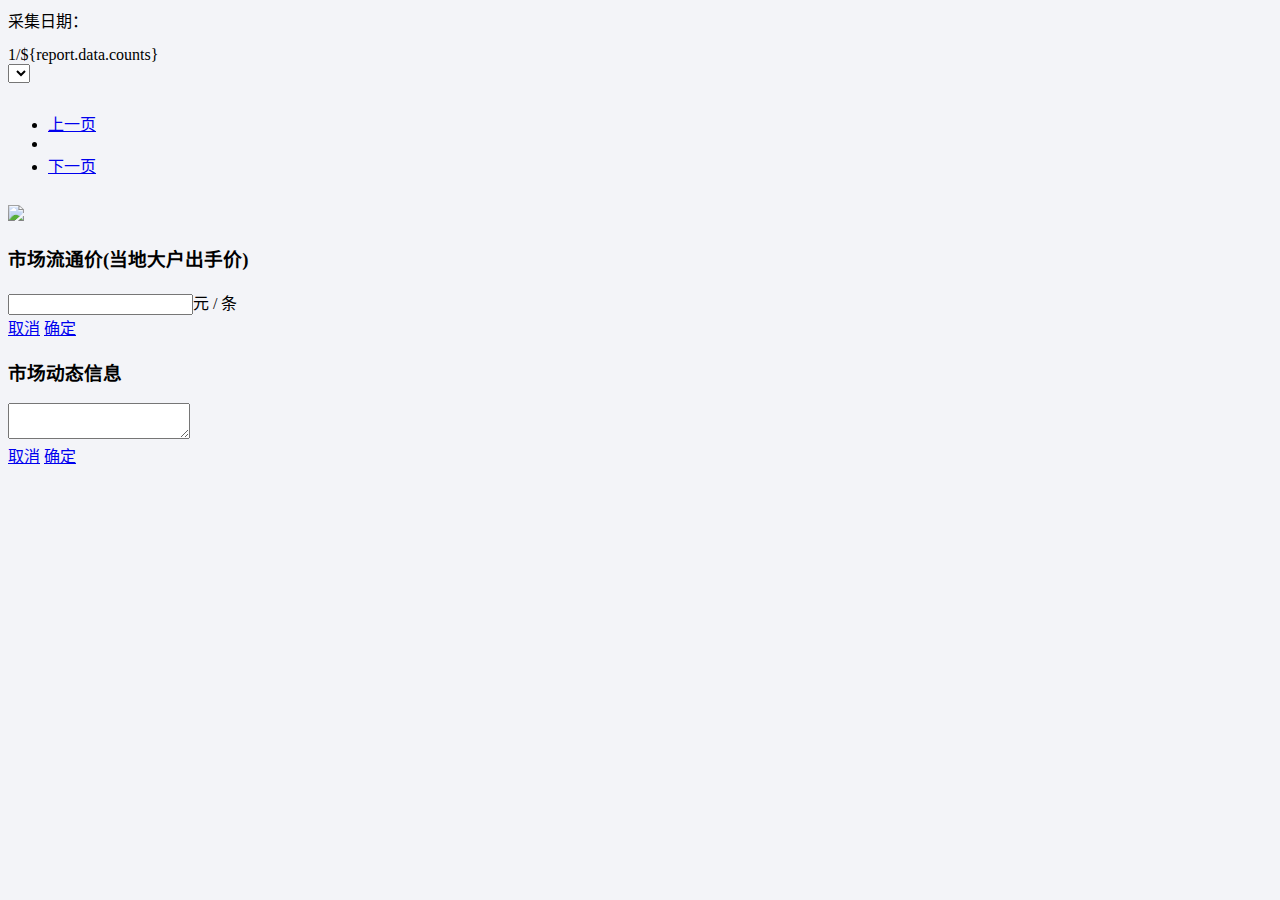
==== src/main/resources/templates/wechat/ggreport.html @ 3ced94f1 "new file" ====
<!DOCTYPE html>
<html xmlns:th="http://www.thymeleaf.org" lang="zh-CN">
    <head>
        <base href="${pageContext.request.contextPath}/">

        <title>价格上报</title>
        <meta charset="UTF-8">

        <meta name="renderer" content="webkit">
        <meta name="viewport" content="width=device-width,initial-scale=1.0,maximum-scale=1.0,user-scalable=0"/>
        <meta name="apple-mobile-web-app-capable" content="yes"/>
        <meta name="apple-touch-fullscreen" content="yes"/>
        <meta name="apple-mobile-web-app-status-bar-style" content="black">

        <link rel="stylesheet" th:href="@{/static/css/skins.css}" href="../static/css/skins.css">
        <link rel="stylesheet" th:href="@{/static/css/wechat/style.min.css}" href="../static/css/wechat/style.min.css">
        <link rel="stylesheet" th:href="@{/static/css/font-awesome.min.css}" href="../static/css/font-awesome.min.css">



        <style>
            .page-box {
                bottom: 0;
                background: #f3f4f8;
                padding: 0.75rem 0
            }

            .text-choice h3 {
                font-size: 0.65rem;
                color: #333
            }

            .text-choice h3 span {
                font-size: 0.6rem;
                color: #666
            }

            .time-head .choice {
                font-size: 0.9em
            }

            .ui-dialog-content {
                border-bottom: 0.01rem solid #52aaee;
            }

            .preview-box .page-box {
                position: fixed !important;

            }

            .markets .m-input {
                height: 1.125rem;
                width: 6.25rem;
                display: inline-block;
                border-bottom: 1px solid #666;
                font-size: 0.65rem;
                text-align: center;
            }

            .ui-dialog-footer button.ui-dialog-autofocus {
                font-size: 46px;
                margin-right: 5.5rem;
            }
        </style>
    </head>

    <body style="background: #f3f4f8;" class="price-section">
    <section>
        <div id="setday" class="time-head">
            <label for="day" style="float: none;">采集日期：</label>
            <p class="choice">
                <i class="fa fa-calendar"></i>
                <span id="day" data=""></span>
            </p>
        </div>

        <div id="jgsb">

        </div>

        <!---悬浮--->
        <div class="suspension">
            <div class="s-logo">
                <span class="newsBtn" id="total">1/${report.data.counts}</span>
            </div>
            <select class="s-select" id="s-select">
<!--                <c:forEach items="${report.data.cigarette}" var="item"-->
<!--                           varStatus="status">-->
<!--                    <option value="${status.index+1}">${status.index+1}-${item.cigaretteName}</option>-->
<!--                </c:forEach>-->
            </select>
        </div>
        <div class="page-box">
            <ul style="width: 12.5rem;">
                <li><a href="javascript:;" class="prev" id="pageup">上一页</a></li>
                <li class="pages" style="width: 4.75rem;"></li>
                <li><a href="javascript:;" class="next" id="pagedown">下一页</a></li>
            </ul>
        </div>
    </section>

    <!-- 预览 -->
    <section class="preview-box" style="display:none" id="yl_info">
        <div class="gray"></div>
        <div class="preview-con">
            <h3>预览</h3>
            <div class="preview-table">
                <table>
                    <tbody id="select">
                    </tbody>
                </table>
            </div>
            <div class="page-box">
                <ul>
                    <li><a href="javascript:;" class="qd">确定</a></li>
                    <li class="pages"></li>
                    <li><a href="javascript:;" class="qx"
                           style="background: #eee; color: #999;">取消</a>
                    </li>
                </ul>
            </div>
        </div>
    </section>

    <section class="frame-box" style="display: none" id="sbcjjy_tck">
        <div style="display: none" id="scjy_tck">
            <div class="gray"></div>
            <div class="frame-con">
                <div class="write">
                    <i class="fa fa-pencil"></i>
                </div>
                <div class="frame-close">
                    <a href="javascript:;" class="gb">关闭</a>
                </div>
                <div class="frame-form">
                    <h3>市场总体情况：(*选填项)</h3>
                    <textarea maxlength="2000" id="scjy_content"></textarea>
                    <button id="submit">提交</button>
                </div>
            </div>
        </div>
    </section>

    <section class="success-box">
        <div class="gray"></div>
        <div class="success-con">
            <img src="resources/images/wechat/success.png"/>
            <a href="index"></a>
        </div>
    </section>

    <section style="display: none" id="Info_xxk" class="public-section">
        <div class="public-box">
            <div class="gray"></div>
            <div class="public-con">
                <h3 id="Info"></h3>
                <div class="yes">
                    <a href="javascript:;" id="Info_qr">确定</a>
                </div>
            </div>
        </div>
    </section>

    <section style="display: none" id="Info_xxk2" class="public-section">
        <div class="public-box">
            <div class="gray"></div>
            <div class="public-con">
                <h3 id="Infos">价格不在合理区间，请返回修改</h3>
                <div class="yes">
                    <a href="javascript:;" id="Info_xg">修改</a>
                </div>
            </div>
        </div>
    </section>
    <!-- 价格信息弹窗 -->
    <section class="input-frame" id="ss">
        <div class="gray"></div>
        <div class="input-con">
            <h3>
                市场流通价<span>(当地大户出手价)</span>
            </h3>
            <div>
                <!-- <span class="content" contenteditable="true" ></span><span class="unit">元&nbsp;/&nbsp;条</span></div> -->
                <input type="number" step="0.01" class="content"></input><span
                    class="unit">元&nbsp;/&nbsp;条</span>
            </div>
            <div class="input-btns">
                <a href="javascript:;" class="qx">取消</a> <a href="javascript:;"
                                                            class="qd">确定</a>
            </div>
        </div>
    </section>

    <!-- 市场动态信息弹窗 -->
    <section class="markets-frame">
        <div class="gray"></div>
        <div class="markets-con">
            <h3>市场动态信息</h3>
            <div>
                <textarea class="contents" maxlength="200"></textarea>
            </div>
            <div class="input-btns">
                <a href="javascript:;" class="qx">取消</a> <a href="javascript:;"
                                                            class="qd">确定</a>
            </div>
        </div>
    </section>

    <script th:src="@{/static/assets/jquery.min.js}" src="../static/assets/jquery.min.js"></script>
    <script th:src="@{/static/assets/dialog-min.js}" src="../static/assets/dialog-min.js"></script>
    <script th:src="@{/static/assets/date-formate.js}" src="../static/assets/date-formate.js"></script>
    <script th:src="@{/static/assets/wechat/base.js}" src="../static/assets/wechat/base.js"></script>
    <script th:src="@{/static/assets/wechat/prices.js}" src="../static/assets/wechat/prices.js"></script>



    <script type="text/javascript">

        var u = navigator.userAgent, app = navigator.appVersion;
        var isAndroid = u.indexOf('Android') > -1 || u.indexOf('Linux') > -1; //g
        var isIOS = !!u.match(/\(i[^;]+;( U;)? CPU.+Mac OS X/); //ios终端
        if (isAndroid) {
            var x = document.body.clientWidth;

            var y = document.body.clientHeight;

            $("body").width(x);

            $("body").height(y);
            $("body").css({"position":"fixed","left":"0","top":"0"});
            $(".page-box").css("position","absolute");
        }
        if (isIOS) {

            $(".page-box").css("position","fixed");
        }

        /* 获取窗口滚动条高度 */
        function getScrollTop() {
            var scrollTop = 0;
            if (document.documentElement && document.documentElement.scrollTop) {
                scrollTop = document.documentElement.scrollTop;
            } else if (document.body) {
                scrollTop = document.body.scrollTop;
            }
            return scrollTop;
        };

        var oldScrollTop = getScrollTop() || 0; // 记录当前滚动位置

        document.body.addEventListener('focusin', function (event) {
            //alert("键盘谈起");
        });
        document.body.addEventListener('focusout', function (event) { //软键盘关闭事件
            var ua = window.navigator.userAgent;
            if (ua.indexOf('iPhone') > 0 || ua.indexOf('iPad') > 0) { //键盘收起页面空白问题
                document.body.scrollTop = oldScrollTop;
                document.documentElement.scrollTop = oldScrollTop;
            } else {
                $('body').height($('body')[0].clientHeight);
            }
        });

    </script>


    </body>
</html>
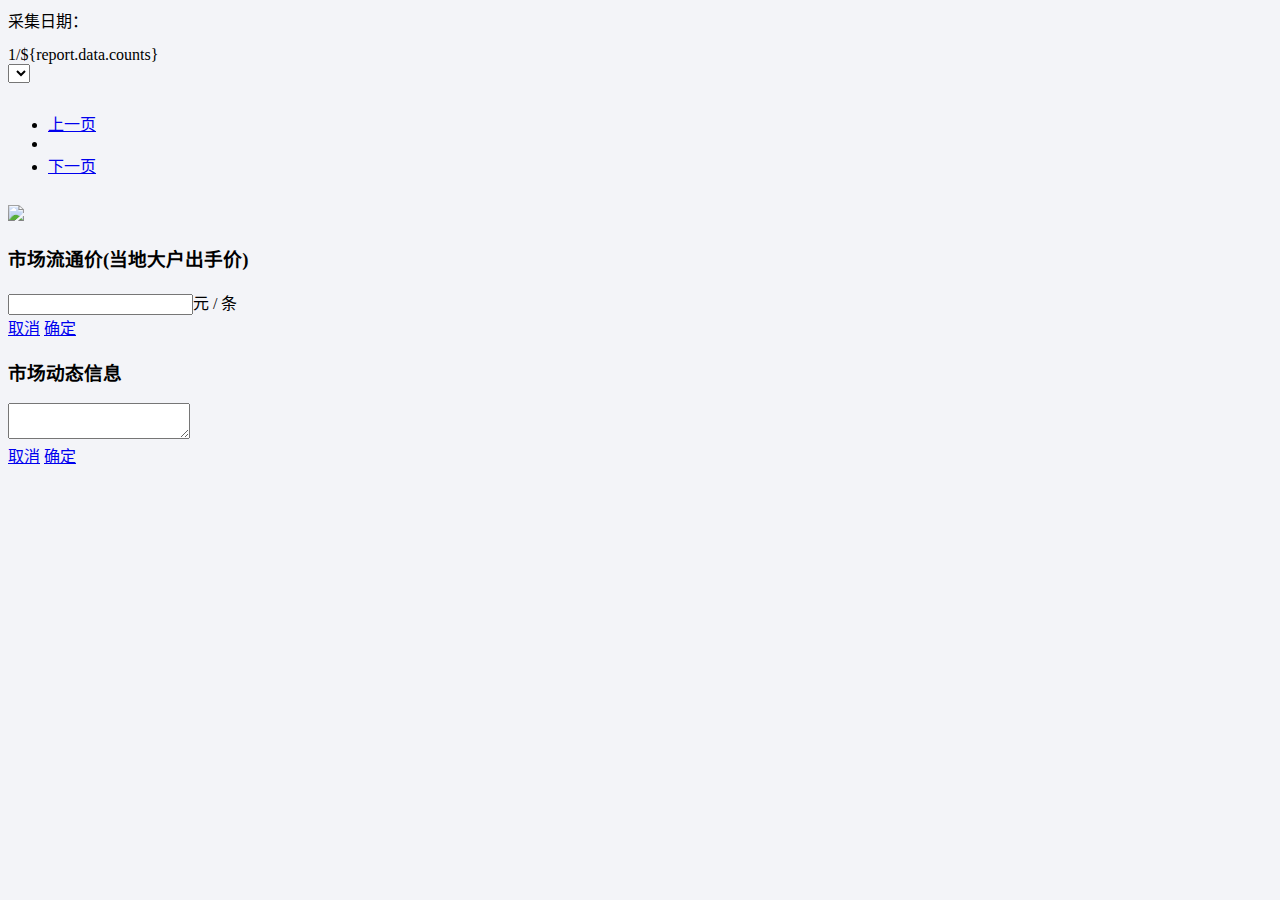
==== commit fb378451: "sec" ====
--- a/src/main/resources/templates/wechat/ggreport.html
+++ b/src/main/resources/templates/wechat/ggreport.html
@@ -1,7 +1,7 @@
 <!DOCTYPE html>
 <html xmlns:th="http://www.thymeleaf.org" lang="zh-CN">
     <head>
-        <base href="${pageContext.request.contextPath}/">
+<!--        <base href="${pageContext.request.contextPath}/">-->
 
         <title>价格上报</title>
         <meta charset="UTF-8">
